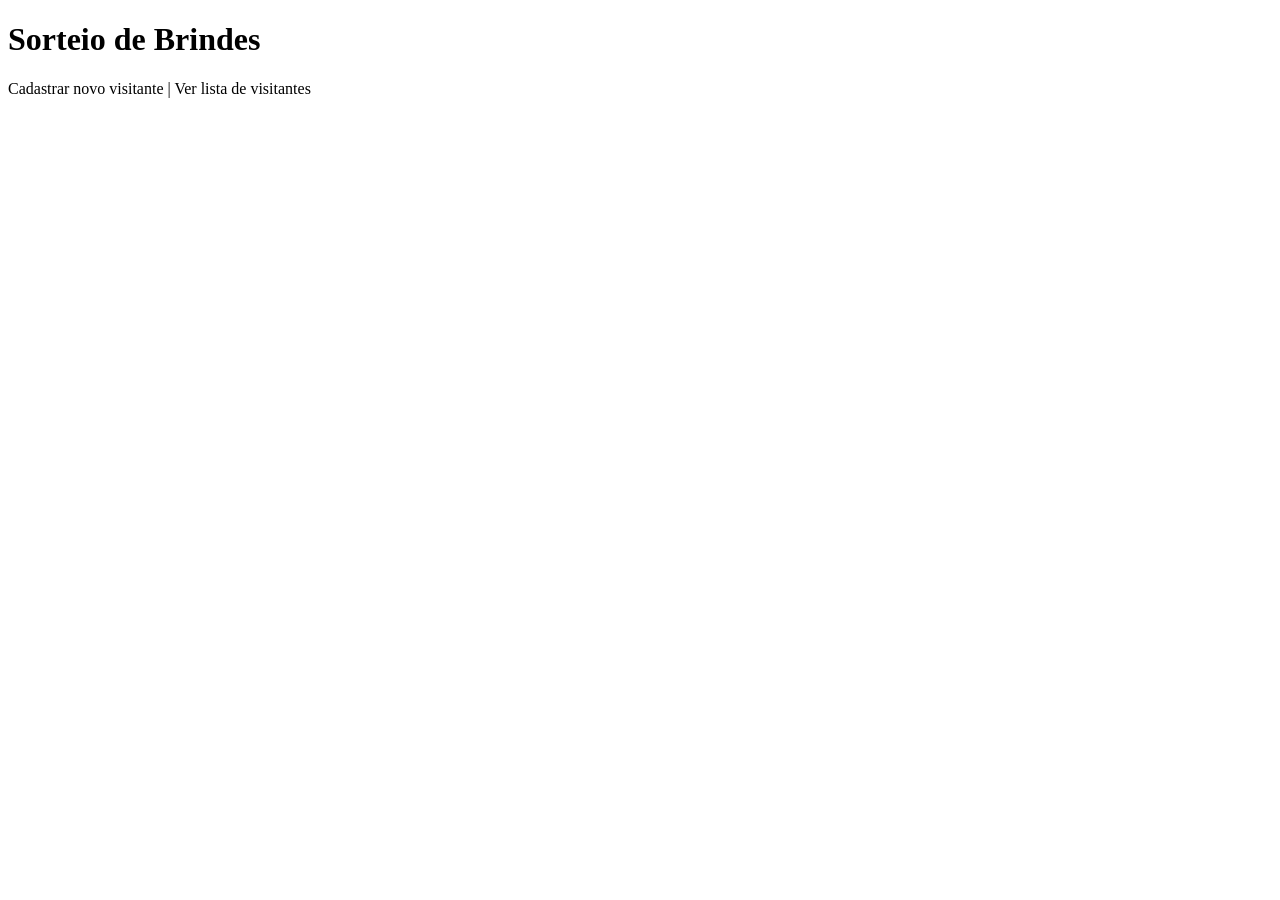
==== src/main/resources/templates/sorteio.html @ 50e97447 "first commit" ====
<!DOCTYPE html>
<html lang="pt-BR" xmlns:th="http://www.thymeleaf.org">
<head>
    <meta charset="UTF-8">
    <meta name="viewport" content="width=device-width, initial-scale=1.0">
    <title>Sorteio de Brindes</title>
    <link rel="stylesheet" th:href="@{/css/style.css}">
</head>
<body>
    <div class="container">
        <h1>Sorteio de Brindes</h1>
        <p th:text="${resultado}"></p>

        <div class="voltar">
            <a th:href="@{/visitantes}">Cadastrar novo visitante</a> |
            <a th:href="@{/visitantes/lista}">Ver lista de visitantes</a>
        </div>
    </div>
</body>
</html>
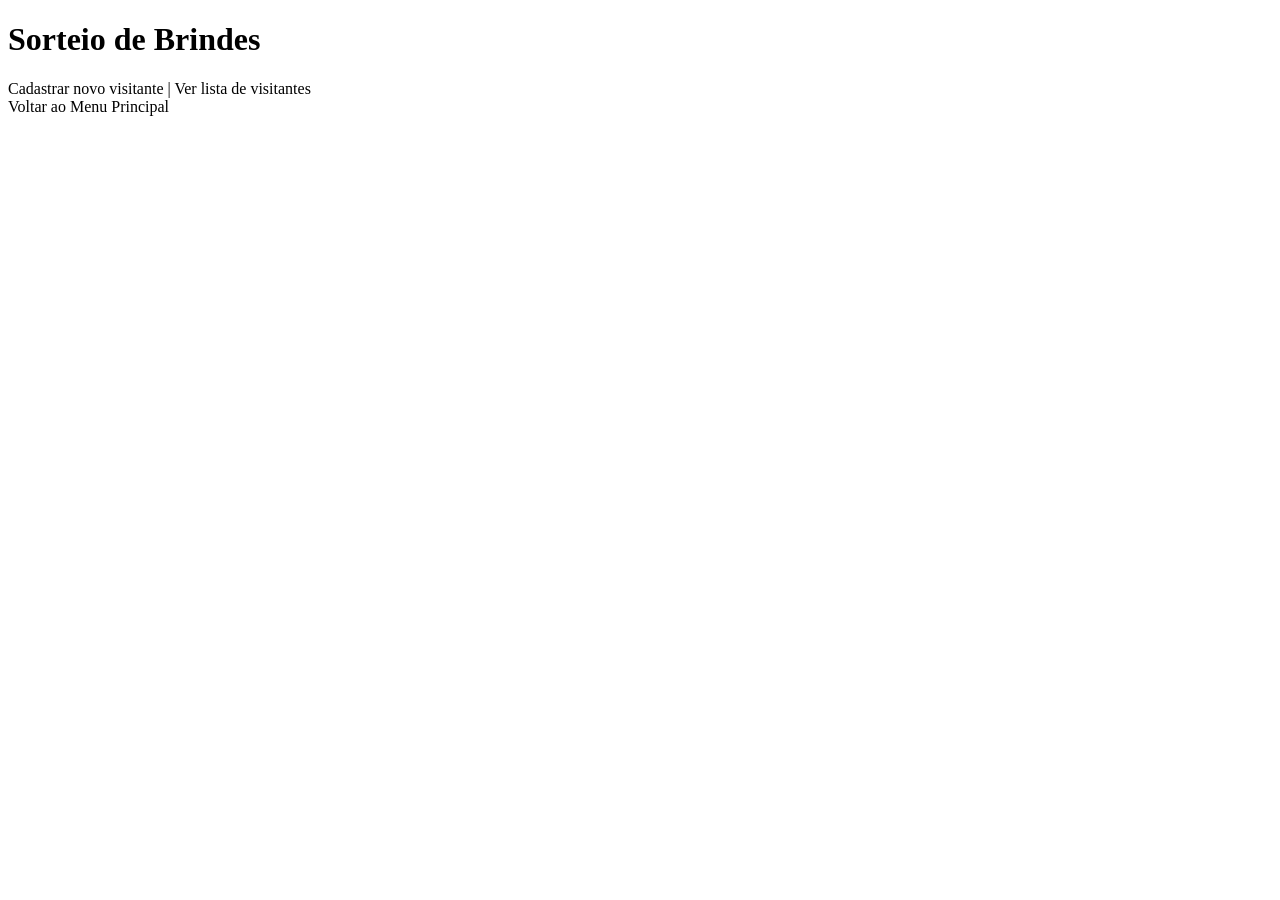
==== commit 922a85a7: "Adição de botões" ====
--- a/src/main/resources/templates/sorteio.html
+++ b/src/main/resources/templates/sorteio.html
@@ -5,6 +5,7 @@
     <meta name="viewport" content="width=device-width, initial-scale=1.0">
     <title>Sorteio de Brindes</title>
     <link rel="stylesheet" th:href="@{/css/style.css}">
+    <link rel="stylesheet" th:href="@{/css/style-sorteio.css}">
 </head>
 <body>
     <div class="container">
@@ -15,6 +16,11 @@
             <a th:href="@{/visitantes}">Cadastrar novo visitante</a> |
             <a th:href="@{/visitantes/lista}">Ver lista de visitantes</a>
         </div>
+                
+                <!-- Botão para voltar ao menu principal -->
+        <div class="voltar">
+            <a th:href="@{/}" class="btn">Voltar ao Menu Principal</a>
+        </div>
     </div>
 </body>
 </html>
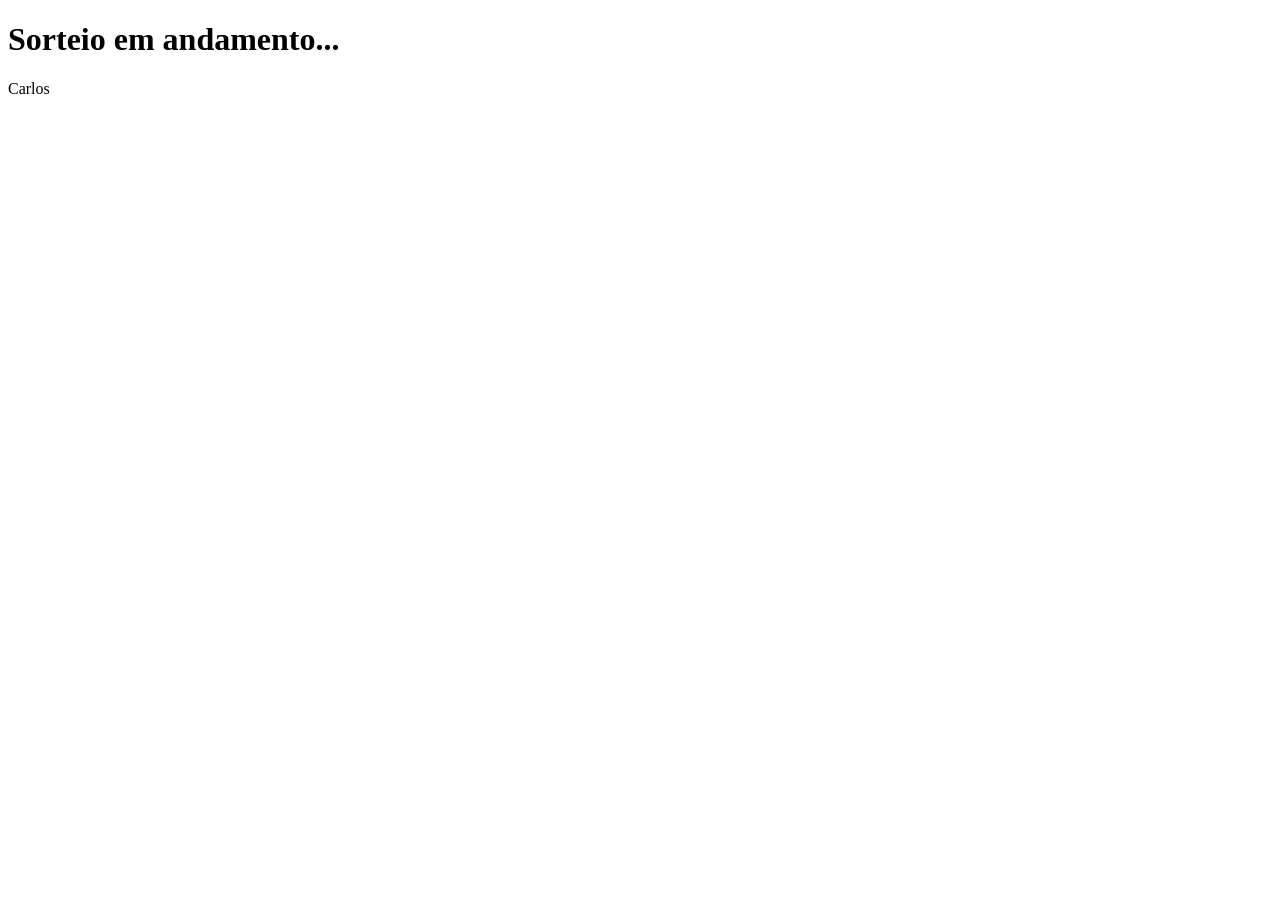
==== commit 11fee460: "Criação Style-brindes" ====
--- a/src/main/resources/templates/sorteio.html
+++ b/src/main/resources/templates/sorteio.html
@@ -3,24 +3,55 @@
 <head>
     <meta charset="UTF-8">
     <meta name="viewport" content="width=device-width, initial-scale=1.0">
-    <title>Sorteio de Brindes</title>
-    <link rel="stylesheet" th:href="@{/css/style.css}">
+    <title>Resultado do Sorteio</title>
     <link rel="stylesheet" th:href="@{/css/style-sorteio.css}">
 </head>
 <body>
     <div class="container">
-        <h1>Sorteio de Brindes</h1>
-        <p th:text="${resultado}"></p>
+        <h1>Sorteio em andamento...</h1>
 
-        <div class="voltar">
-            <a th:href="@{/visitantes}">Cadastrar novo visitante</a> |
-            <a th:href="@{/visitantes/lista}">Ver lista de visitantes</a>
+        <!-- Área da roleta -->
+        <div id="roleta" class="roleta">
+            <p id="textoRoleta">Girando...</p>
         </div>
-                
-                <!-- Botão para voltar ao menu principal -->
-        <div class="voltar">
-            <a th:href="@{/}" class="btn">Voltar ao Menu Principal</a>
+
+        <!-- Resultado final -->
+        <div id="resultado" class="resultado" style="display:none;">
+            <h2>Visitante Sorteado</h2>
+            <p><strong>Nome:</strong> <span th:text="${visitante.nome}"></span></p>
+            <p><strong>Telefone:</strong> <span th:text="${visitante.telefone}"></span></p>
+            <p><strong>Email:</strong> <span th:text="${visitante.email}"></span></p>
+            <p><strong>Empresa:</strong> <span th:text="${visitante.empresa}"></span></p>
+
+            <h2>Brinde Sorteado</h2>
+            <p><strong>Nome:</strong> <span th:text="${brinde.nome}"></span></p>
+            <p><strong>Descrição:</strong> <span th:text="${brinde.descricao}"></span></p>
+
+            <!-- Botão voltar -->
+            <div class="voltar">
+                <a th:href="@{/}" class="btn">Voltar ao Menu Principal</a>
+            </div>
         </div>
     </div>
+
+    <script>
+        // Lista de nomes fictícios para simular a roleta
+        const nomesFake = ["Carlos", "Maria", "João", "Fernanda", "Paulo", "Ana", "Ricardo", "Juliana", "Daniel", "Patrícia"];
+        const textoRoleta = document.getElementById("textoRoleta");
+        const resultadoDiv = document.getElementById("resultado");
+
+        let i = 0;
+        const intervalo = setInterval(() => {
+            textoRoleta.textContent = nomesFake[i % nomesFake.length];
+            i++;
+        }, 100); // troca a cada 100ms
+
+        // Para a roleta após 3 segundos e mostra o resultado real
+        setTimeout(() => {
+            clearInterval(intervalo);
+            document.getElementById("roleta").style.display = "none";
+            resultadoDiv.style.display = "block";
+        }, 3000);
+    </script>
 </body>
 </html>
